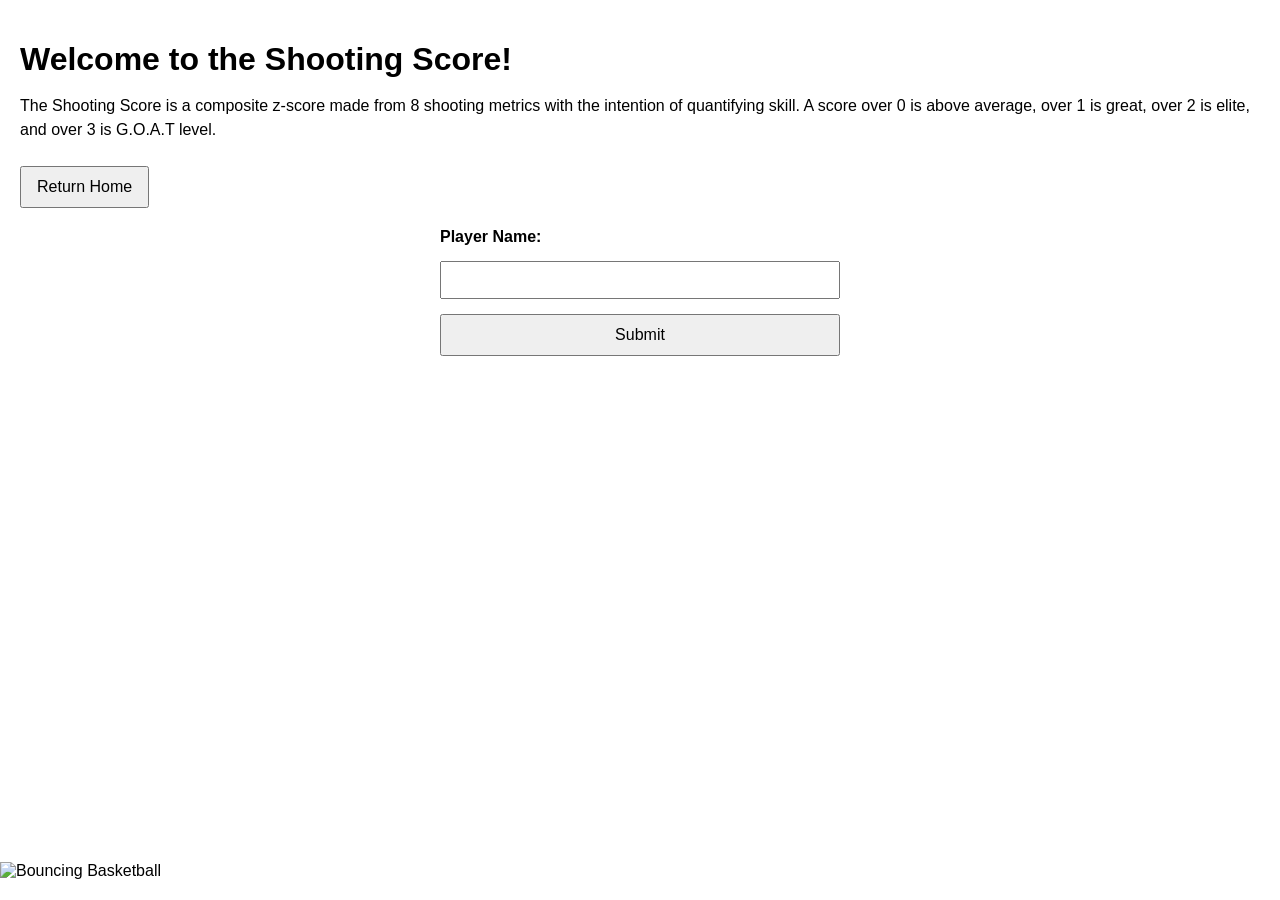
==== Shooting Score/shooting score html/index.html @ 2a715662 "Add files via upload" ====
<!DOCTYPE html>
<html lang="en">
<head>
    <meta charset="UTF-8">
    <title>Player Search</title>
    <!-- jQuery and jQuery UI for autocomplete -->
    <script src="https://code.jquery.com/jquery-3.6.0.min.js"></script>
    <script src="https://code.jquery.com/ui/1.13.2/jquery-ui.min.js"></script>
    <link rel="stylesheet" href="https://code.jquery.com/ui/1.13.2/themes/base/jquery-ui.css">
    <style>
        body {
            font-family: sans-serif;
            margin: 0;
            padding: 20px;
        }

        /* Loading animation overlay */
        #loading {
            position: fixed;
            width: 100%;
            height: 100%;
            top: 0;
            left: 0;
            background: rgba(255, 255, 255, 0.8);
            z-index: 9999;
            text-align: center;
        }
        .spinner {
            margin: 15% auto;
            width: 100px;
            height: 100px;
            animation: spin 1.5s linear infinite;
        }
        .spinner img {
            width: 100px;
            height: 100px;
            object-fit: contain;
        }
        @keyframes spin {
            0%   { transform: rotate(0deg); }
            100% { transform: rotate(360deg); }
        }

        /* Form styling */
        h1 {
            margin-bottom: 16px;
        }
        p.description {
            margin-bottom: 24px;
            line-height: 1.5;
        }
        form {
            max-width: 400px;
            margin: 0 auto; /* center the form */
            display: flex;
            flex-direction: column; /* stack elements vertically */
            gap: 15px; /* spacing between form elements */
        }
        label {
            font-weight: bold;
        }
        #player,
        #season_dropdown {
            padding: 8px;
            font-size: 1rem;
        }
        input[type="submit"] {
            padding: 10px;
            font-size: 1rem;
            cursor: pointer;
        }

        /* Button to return home */
        .btn-home {
            padding: 10px 15px;
            font-size: 1rem;
            margin-bottom: 20px;
            cursor: pointer;
        }

        /* Error message styling */
        #error-message {
            color: red;
            font-weight: bold;
            display: none;
            margin: 0 auto;
            max-width: 400px;
            text-align: center;
        }

        /* BOUNCING BALL (5 bounces) */
        .bouncing-ball-container {
            position: fixed;
            bottom: 20px; 
            left: 0;     
            z-index: 9999;
            animation: bounceAcross 6s linear infinite; 
        }
        .bouncing-ball-container img {
            width: 60px;
            height: 60px;
            object-fit: contain;
        }
        @keyframes bounceAcross {
            0% {
                transform: translateX(-80px) translateY(0);
            }
            10% {
                transform: translateX(10vw) translateY(-100px);
            }
            20% {
                transform: translateX(20vw) translateY(0);
            }
            30% {
                transform: translateX(30vw) translateY(-100px);
            }
            40% {
                transform: translateX(40vw) translateY(0);
            }
            50% {
                transform: translateX(50vw) translateY(-100px);
            }
            60% {
                transform: translateX(60vw) translateY(0);
            }
            70% {
                transform: translateX(70vw) translateY(-100px);
            }
            80% {
                transform: translateX(80vw) translateY(0);
            }
            90% {
                transform: translateX(90vw) translateY(-100px);
            }
            100% {
                transform: translateX(110vw) translateY(0);
            }
        }
    </style>
</head>
<body>
    <!-- Loading Animation (hidden by default) -->
    <div id="loading" style="display: none;">
        <div class="spinner">
            <img src="https://img.icons8.com/color/96/basketball.png" alt="Spinning Basketball">
        </div>
    </div>

    <!-- New Title & Description -->
    <h1>Welcome to the Shooting Score!</h1>
    <p class="description">
        The Shooting Score is a composite z-score made from 8 shooting metrics with
        the intention of quantifying skill. A score over 0 is above average, over 1
        is great, over 2 is elite, and over 3 is G.O.A.T level.
    </p>

    <!-- Button to return home -->
    <button class="btn-home" onclick="window.location.href='/'">
        Return Home
    </button>

    <!-- Display errors -->
    <div id="error-message"></div>

    <!-- Search form -->
    <form action="/result" method="post" id="player-form">
        <label for="player">Player Name:</label>
        <input type="text" id="player" name="player" autocomplete="off">

        <div id="season-container" style="display:none;">
            <label for="season_dropdown">Season:</label>
            <select id="season_dropdown" name="season_dropdown"></select>
        </div>

        <input type="submit" value="Submit">
    </form>

    <!-- Bouncing Basketball -->
    <div class="bouncing-ball-container">
        <img src="https://img.icons8.com/color/96/basketball.png" alt="Bouncing Basketball">
    </div>

    <script>
        let validPlayerSelected = false;

        $(function() {
            $("#player").autocomplete({
                source: function(request, response) {
                    $.ajax({
                        url: "/search",
                        dataType: "json",
                        data: { q: request.term },
                        success: function(data) {
                            response(data);
                        }
                    });
                },
                minLength: 2,
                select: function(event, ui) {
                    validPlayerSelected = true;
                    $("#error-message").hide();
                    loadSeasons(ui.item.value);
                }
            });

            $("#player").on("input", function() {
                validPlayerSelected = false;
            });
        });

        function loadSeasons(playerName) {
            $("#season_dropdown").empty();

            $.ajax({
                url: "/seasons",
                dataType: "json",
                data: { player_name: playerName },
                success: function(seasons) {
                    if (seasons.length > 0) {
                        $("#season-container").show();
                        seasons.forEach(function(season) {
                            $("#season_dropdown").append(
                                $("<option></option>").attr("value", season).text(season)
                            );
                        });
                    } else {
                        $("#season-container").hide();
                    }
                }
            });
        }

        // Hide loading spinner on page load
        window.onload = function() {
            document.getElementById('loading').style.display = 'none';
        };

        // Show loading spinner when form is valid and about to be submitted
        document.getElementById('player-form').addEventListener('submit', function(e) {
            const playerInput = document.getElementById('player').value.trim();
            if (!playerInput || !validPlayerSelected) {
                e.preventDefault();
                $("#error-message").text("Please select a valid player from the suggestions.")
                                   .show();
                return;
            }
            document.getElementById('loading').style.display = 'block';
        });
    </script>
</body>
</html>
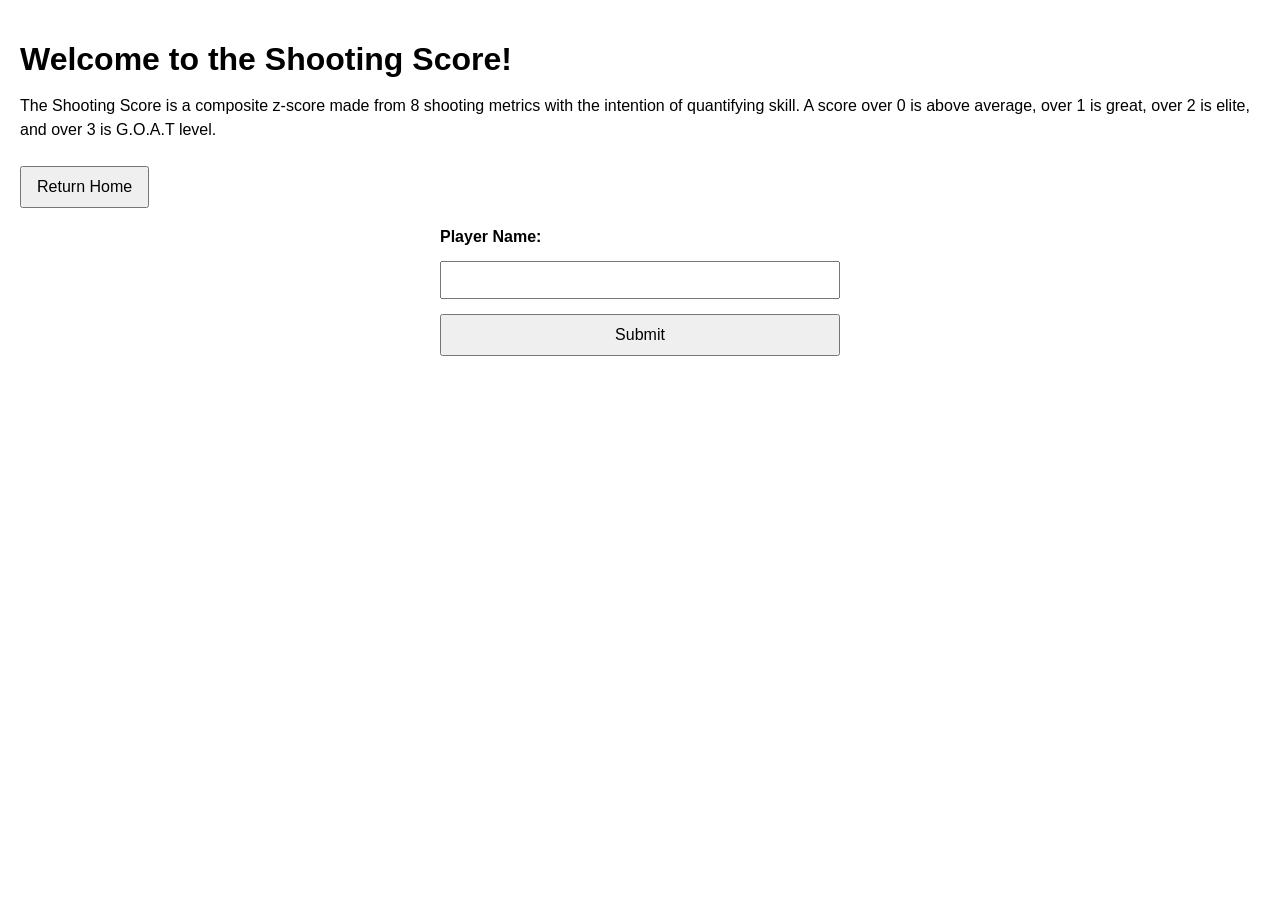
==== commit b79d24b2: "Updated website" ====
--- a/Shooting Score/shooting score html/index.html
+++ b/Shooting Score/shooting score html/index.html
@@ -88,53 +88,54 @@
             text-align: center;
         }
 
-        /* BOUNCING BALL (5 bounces) */
-        .bouncing-ball-container {
+        /* BOUNCING BALL */
+        .ball-x {
             position: fixed;
-            bottom: 20px; 
-            left: 0;     
-            z-index: 9999;
-            animation: bounceAcross 6s linear infinite; 
-        }
-        .bouncing-ball-container img {
+            bottom: 20px;
+            left: -80px;
+            z-index: 0;
+            pointer-events: none;
+            animation: moveBallX 6s linear infinite;
+        }
+        .ball-y {
+            animation: moveBallY 6s linear infinite;
+        }
+        .ball-x img {
             width: 60px;
             height: 60px;
             object-fit: contain;
-        }
-        @keyframes bounceAcross {
-            0% {
-                transform: translateX(-80px) translateY(0);
-            }
-            10% {
-                transform: translateX(10vw) translateY(-100px);
-            }
-            20% {
-                transform: translateX(20vw) translateY(0);
-            }
-            30% {
-                transform: translateX(30vw) translateY(-100px);
-            }
-            40% {
-                transform: translateX(40vw) translateY(0);
-            }
-            50% {
-                transform: translateX(50vw) translateY(-100px);
-            }
-            60% {
-                transform: translateX(60vw) translateY(0);
-            }
-            70% {
-                transform: translateX(70vw) translateY(-100px);
-            }
-            80% {
-                transform: translateX(80vw) translateY(0);
-            }
-            90% {
-                transform: translateX(90vw) translateY(-100px);
-            }
-            100% {
-                transform: translateX(110vw) translateY(0);
-            }
+            display: block;
+            animation: spinBall 1s linear infinite;
+        }
+
+        @keyframes spinBall {
+            from { transform: rotate(0deg); }
+            to   { transform: rotate(360deg); }
+        }
+
+        @keyframes moveBallX {
+            from { left: -80px; }
+            to   { left: 110vw; }
+        }
+
+        @keyframes moveBallY {
+            0%   { transform: translateY(0);      animation-timing-function: ease-out; }
+            10%  { transform: translateY(-150px); animation-timing-function: ease-in;  }
+            20%  { transform: translateY(0);      animation-timing-function: ease-out; }
+            30%  { transform: translateY(-150px); animation-timing-function: ease-in;  }
+            40%  { transform: translateY(0);      animation-timing-function: ease-out; }
+            50%  { transform: translateY(-150px); animation-timing-function: ease-in;  }
+            60%  { transform: translateY(0);      animation-timing-function: ease-out; }
+            70%  { transform: translateY(-150px); animation-timing-function: ease-in;  }
+            80%  { transform: translateY(0);      animation-timing-function: ease-out; }
+            90%  { transform: translateY(-150px); animation-timing-function: ease-in;  }
+            100% { transform: translateY(0); }
+        }
+
+        /* Ensure page content sits above the ball */
+        body > *:not(.ball-x) {
+            position: relative;
+            z-index: 1;
         }
     </style>
 </head>
@@ -176,12 +177,15 @@
     </form>
 
     <!-- Bouncing Basketball -->
-    <div class="bouncing-ball-container">
-        <img src="https://img.icons8.com/color/96/basketball.png" alt="Bouncing Basketball">
+    <div class="ball-x">
+        <div class="ball-y">
+            <img src="https://img.icons8.com/color/96/basketball.png" alt="Bouncing Basketball">
+        </div>
     </div>
 
     <script>
         let validPlayerSelected = false;
+        let seasonsLoaded = false;
 
         $(function() {
             $("#player").autocomplete({
@@ -198,6 +202,7 @@
                 minLength: 2,
                 select: function(event, ui) {
                     validPlayerSelected = true;
+                    seasonsLoaded = false;
                     $("#error-message").hide();
                     loadSeasons(ui.item.value);
                 }
@@ -205,6 +210,9 @@
 
             $("#player").on("input", function() {
                 validPlayerSelected = false;
+                seasonsLoaded = false;
+                $("#season-container").hide();
+                $("#season_dropdown").empty();
             });
         });
 
@@ -216,7 +224,8 @@
                 dataType: "json",
                 data: { player_name: playerName },
                 success: function(seasons) {
-                    if (seasons.length > 0) {
+                    if (Array.isArray(seasons) && seasons.length > 0) {
+                        seasonsLoaded = true;
                         $("#season-container").show();
                         seasons.forEach(function(season) {
                             $("#season_dropdown").append(
@@ -224,8 +233,18 @@
                             );
                         });
                     } else {
+                        seasonsLoaded = false;
                         $("#season-container").hide();
+                        $("#error-message").text("No seasons found for this player.").show();
                     }
+                },
+                error: function(xhr) {
+                    var msg = "Could not load seasons. Check that the server is running.";
+                    try {
+                        var json = JSON.parse(xhr.responseText);
+                        if (json.error) msg = "Server error: " + json.error;
+                    } catch(e) {}
+                    $("#error-message").text(msg).show();
                 }
             });
         }
@@ -240,8 +259,12 @@
             const playerInput = document.getElementById('player').value.trim();
             if (!playerInput || !validPlayerSelected) {
                 e.preventDefault();
-                $("#error-message").text("Please select a valid player from the suggestions.")
-                                   .show();
+                $("#error-message").text("Please select a valid player from the suggestions.").show();
+                return;
+            }
+            if (!seasonsLoaded) {
+                e.preventDefault();
+                $("#error-message").text("Please wait for the season list to load, then select a season.").show();
                 return;
             }
             document.getElementById('loading').style.display = 'block';
